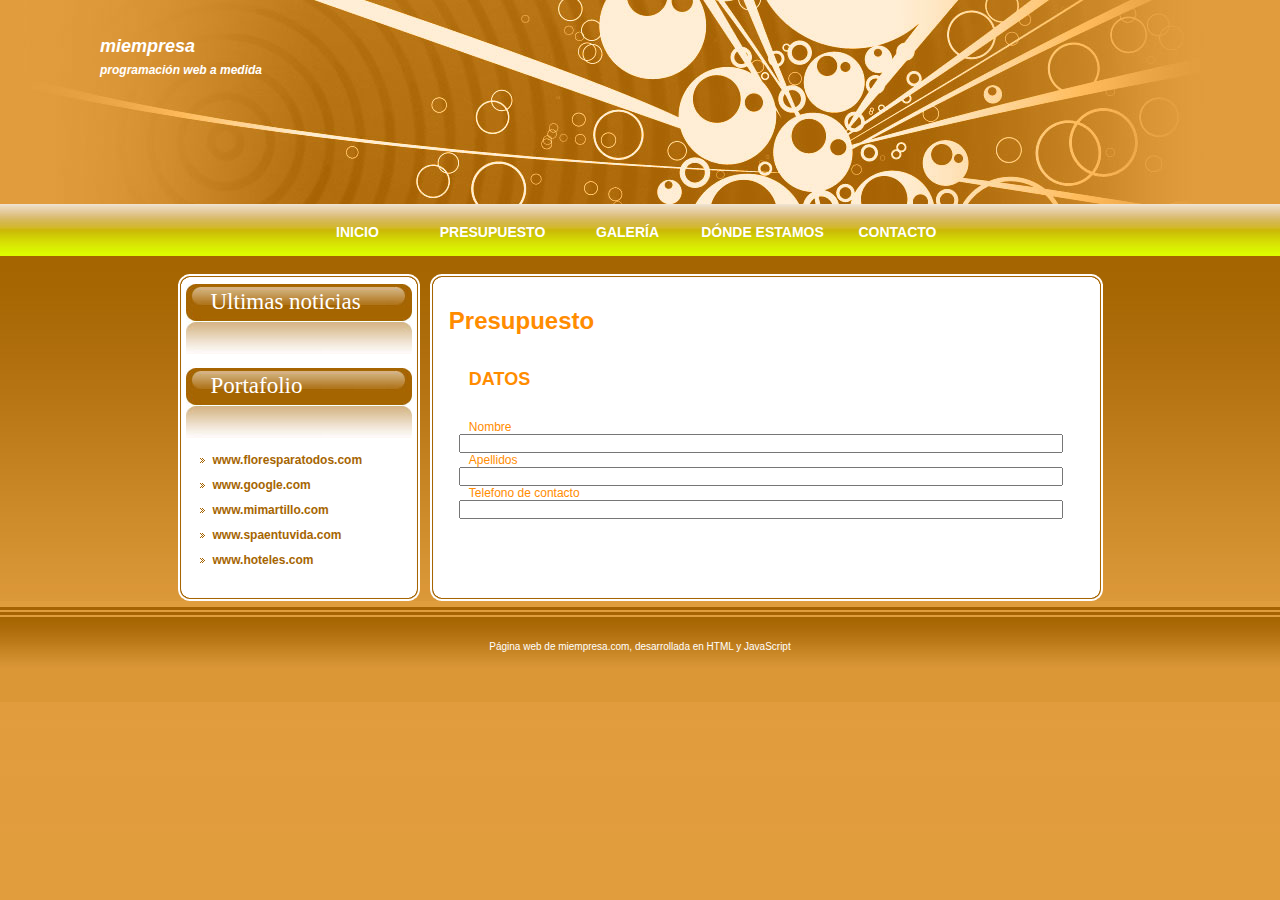
==== WebApplication2/presupuesto.html @ ef896fab "añadiendo presupuesto a medias" ====
﻿<!DOCTYPE HTML PUBLIC "-//W3C//DTD XHTML 1.0 Strict//EN" "http://www.w3.org/TR/xhtml1/DTD/xhtml1-strict.dtd">
<html xmlns="http://www.w3.org/1999/xhtml">
<head>
    <meta http-equiv="content-type" content="text/html; charset=utf-8" />
    <title>Metamorphosis Design Free Css Templates</title>
    <meta name="keywords" content="" />
    <meta name="description" content="" />

    <link href="styles/styles.css" rel="stylesheet" />
    <link href="styles/presupuesto.css" rel="stylesheet" />
</head>
<body>
    <div id="content">
        <div id="header">
            <div id="logo">
                <h1><a href="#">MiEmpresa</a></h1>
                <h2><a href="http://www.exitae.com/" id="metamorph">Programación web a medida</a></h2>
            </div>
            <div id="menu">
                <ul>
                    <li><a href="index.html" title="">Inicio</a></li>
                    <li><a href="presupuesto.html" title="">Presupuesto</a></li>
                    <li><a href="galeria.html" title="">Galería</a></li>
                    <li><a href="dondeestamos.html" title="">Dónde estamos</a></li>
                    <li><a href="contacto" title="">Contacto</a></li>
                </ul>
            </div>
        </div>


        <div id="main_top">
            <div id="main">
                <div id="right">

                    <h2>Presupuesto</h2>

                    <div id="formulario">
                        <h3 id="datos">DATOS</h3>

                        <label for="nombre">Nombre</label>
                        <input type="text" id="nombre" />
                        <br />
                        <label for="apellidos">Apellidos</label>
                        <input type="text" id="apellidos" />
                        <br />
                        <label for="telefono">Telefono de contacto</label>
                        <input type="text" id="telefono" />

                    </div>

                </div>
                <div id="left">
                    <h3>Ultimas noticias</h3>
                    <div id="categories">
                        &nbsp;
                    </div>

                    <h3>Portafolio</h3>
                    <div id="partners">
                        <ul>
                            <li><a href="#">www.floresparatodos.com</a></li>
                            <li><a href="#">www.google.com</a></li>
                            <li><a href="#">www.mimartillo.com</a></li>
                            <li><a href="#">www.spaentuvida.com</a></li>
                            <li><a href="#">www.hoteles.com</a></li>
                        </ul>
                    </div>

                </div>
                <div style="clear:both;"></div>
            </div>
            <div id="main_bottom"></div>
        </div>

        <div id="footer">
            <p>Página web de miempresa.com, desarrollada en HTML y JavaScript</p>
        </div>

        <!--
            I place js files at the bottom of the page so they are loaded the last and doesn't make the web load slower
        -->
        <script type="text/javascript" src="http://www.google.com/jsapi"></script>
        <script src="https://ajax.googleapis.com/ajax/libs/jquery/2.1.4/jquery.min.js"></script>
        <script src="scripts/presupuesto.js"></script>
        <script src="scripts/feed.js"></script>
    </div>
</body>
</html>
---- WebApplication2/styles/styles.css ----
*
{
margin: 0px;
padding: 0px;
}

a:link {
	color: #db763a;
	text-decoration:none;
}

a:hover {
	text-decoration: none;
	color: #000000;
}

a:visited {
	color: #db763a;
}

body{
	background: #E19D3D url(../images/bg.jpg) top repeat-x;
	font: 12px Arial, Helvetica, sans-serif;
	color: #000000;
	margin: 0 auto;
	padding: 0px;
}

#content{
	margin: 0 auto;
	width: 100%;
	text-align: left;
}

#main{
	width: 925px;
	margin: 0 auto;
	clear:both;
	background: url(../images/back_main.png) repeat-y;
}

#main_top
{
	background: url(../images/main_top.png) no-repeat;
   	width: 925px;
	margin: 0 auto;
	padding-top: 10px;
	margin-top: 20px;
}

#main_bottom
{
	background: url(../images/main_bottom.png) no-repeat;
	height: 13px;
}

#header{
	height: 254px;
	width: 100%;
	background: url(../images/header.jpg) no-repeat top center;		
}

#logo{
	height: 174px;
	text-align: left;
	padding-left: 100px;
	padding-top: 30px;
}


#logo a {
	text-decoration: none;
	text-transform: lowercase;
	font-style: italic;
	font-size: 18px;
	color: #ffffff;
}
#logo H2 a{
	font-size: 12px;
}


#menu{
	width: 700px;
	height: 51px;
	margin: 0 auto;
	margin-bottom: 30px;
}

#menu ul {
	list-style: none;
	padding: 0px;	
}

#menu li {
	list-style: none;
	padding: 0px;	
	display: inline; 
	
}

#menu a {
	float: left;
	width: 135px;
	height: 32px;
	display: block;
	text-align: center;
	text-decoration: none;
	color: #ffffff;
	font-weight: bold;
	padding-top: 20px;
	font-size: 14px;
	text-transform: uppercase;
}

#menu a:hover{
	color: #ffffff;
	background: url(../images/menuhov.jpg) no-repeat;
}

#left{
	width: 206px;
}

#left a{
	color: #A66501;
	text-decoration: none;
	font-family: Arial, Helvetica, sans-serif;
	font-weight: bold;
}

#left a:hover{
	color: #000000;
}

#lefttop{
	background: url(../images/lefttop.jpg) no-repeat;
	height: 8px;
}

#left H3{
	font-family: Georgia, "Times New Roman", Times, serif;
	font-size: 23px;
	font-weight: normal;
	color: #ffffff;
	width: 246px;
	height: 65px;
	padding-left: 25px;
	padding-top: 5px;
	background: url(../images/left_title.jpg) no-repeat;
	margin-left: 8px;
}

#left ul {
	list-style: none;
	padding-left: 20px;
	padding-top: 10px;
	padding-bottom: 15px;
}

#left ul li{
	height: 20px;
	margin-top: 4px;
	background: url(../images/small.gif) no-repeat 1px 5px;
}

#categories ul li{
	padding-left: 15px;
	padding-top: 1px;
}

#partners ul li{
	padding-left: 15px;
	padding-top: 1px;
}

#right{
	float: right;
	width: 667px;
}

#righttop{
	background: url(../images/righttop.jpg) no-repeat;
	height: 8px;
}

.text{
	padding-left: 15px;
	padding-right: 25px;
}

#right H4{
	font-family: Georgia, "Times New Roman", Times, serif;
	font-size: 18px;
	font-weight: normal;
	color: #A66501;
	height: 30px;
	padding-left: 25px;
	padding-top: 18px;
	margin-left: 11px;
}

#right p {
	margin: 0;
	padding: 0;
	padding-bottom: 10px;
	padding-left: 10px;
}

#right h2 {
	margin: 0;
	padding: 0;
	padding-top: 10px;
	color: #196050;
}

.date {
	margin-left: 11px;
	padding-bottom: 15px;
	height: 38px;
	width: 544px;

}

.dateleft{
	background:url(../images/comment.gif) no-repeat;
	padding-left: 20px;
	height: 16px;
	margin-top: 4px;
	width:200px;
	margin-left: 135px;
	width: 130px;
}

.dateright{
	margin-top: 2px;
	margin-left: 15px;
	background:url(../images/timeicon.gif) no-repeat left;
	padding-left: 25px;
	height: 16px;
	float: left;
}

.dateleft a,.dateright a{
	color: #db763a;
	text-decoration: none;
	font-family: Tahoma, Arial, Helvetica, sans-serif;
	font-weight: bold;
	font-size: 10px;
}

#footer {
	height: 61px;
	clear: both;
	margin: 0 auto;
	padding-top: 40px;
	background: #DB9736 url(../images/footer.jpg) repeat-x top;
}

#footer p {
	margin: 0;
	font-size: 10px;
	text-align: center;
	color: #ffffff;
}

#footer a {
	color: #ffffff;
}
---- WebApplication2/styles/presupuesto.css ----
﻿#right > h2 {
    color: darkorange;
    margin: 2%;
    font-size: 2em;
}

#formulario {
    margin: 5%;
    color: darkorange;
}

    #formulario input[type="text"] {
        position: relative;
        width: 100%;
        right: 10px;
    }

h3#datos {
    margin-bottom: 5%;
    font-weight: bold;
    font-size: 1.5em;
}
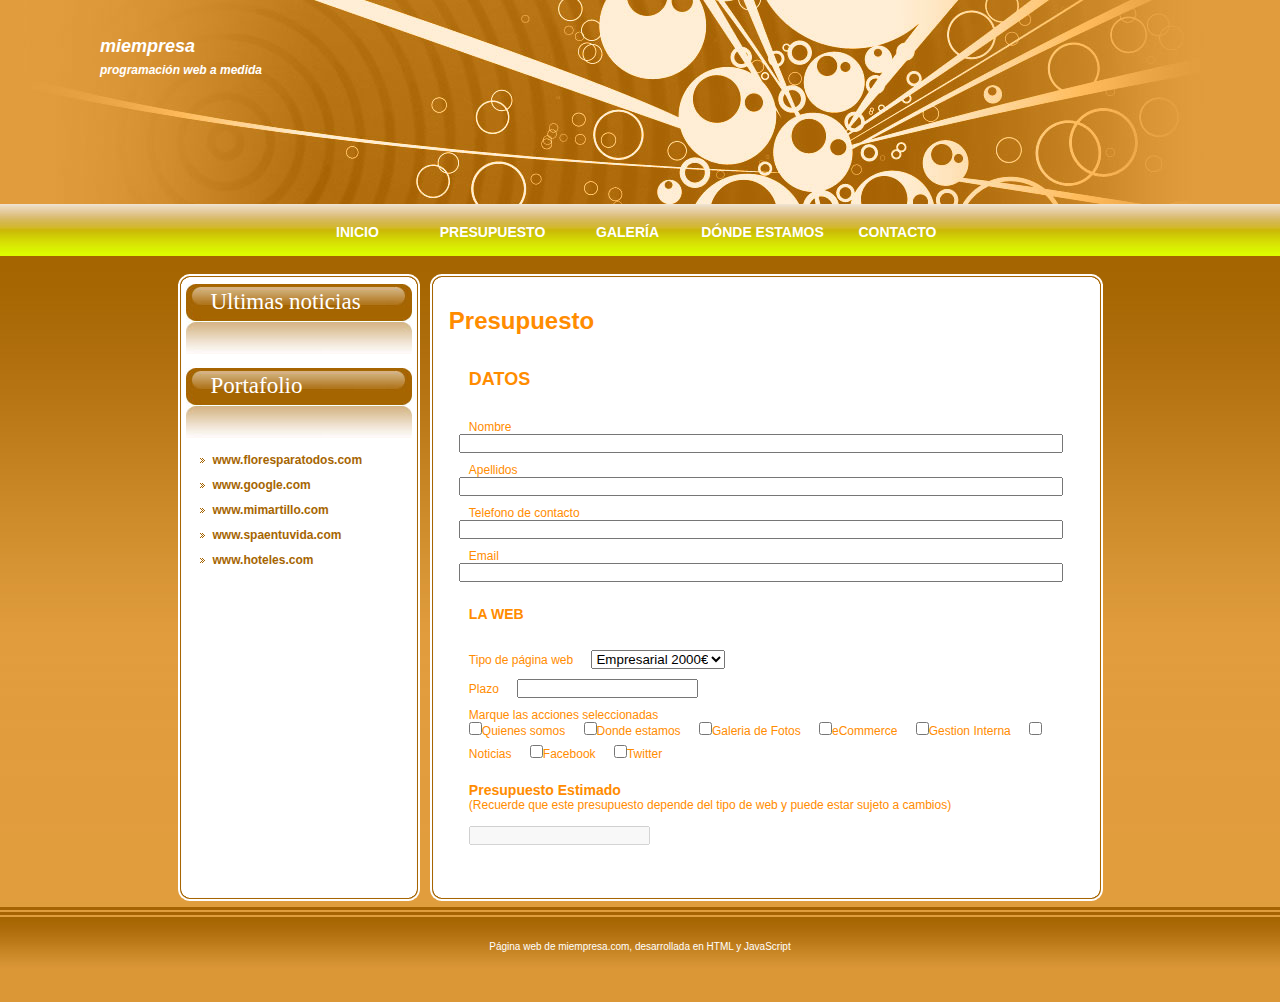
==== commit 945ac067: "puresupuestos acabados" ====
--- a/WebApplication2/presupuesto.html
+++ b/WebApplication2/presupuesto.html
@@ -22,7 +22,7 @@
                     <li><a href="presupuesto.html" title="">Presupuesto</a></li>
                     <li><a href="galeria.html" title="">Galería</a></li>
                     <li><a href="dondeestamos.html" title="">Dónde estamos</a></li>
-                    <li><a href="contacto" title="">Contacto</a></li>
+                    <li><a href="contacto.html" title="">Contacto</a></li>
                 </ul>
             </div>
         </div>
@@ -45,7 +45,57 @@
                         <br />
                         <label for="telefono">Telefono de contacto</label>
                         <input type="text" id="telefono" />
+                        <br />
+                        <label for="telefono">Email</label>
+                        <input type="text" id="email" />
 
+                        <br /><br />
+                        <h3 id="laWeb">LA WEB</h3>
+                        <br /><br />
+
+                        <label for="tipoWeb">Tipo de página web</label>
+                        <select id="tipoWeb">
+                            <option id="empresarial">Empresarial 2000€</option>
+                            <option id="personal">Personal 1000€</option>
+                            <option id="blog">Blog 500€</option>
+                        </select>
+                        <br />
+                        <label for="plazo">Plazo</label>
+                        <input type="number" id="plazo" />
+                        <br />
+                        <label>Marque las acciones seleccionadas</label>
+                        <br />
+                        <label>
+                            <input type="checkbox" id="quienesSomos" />Quienes somos
+                        </label>
+                        <label>
+                            <input type="checkbox" id="dondeEstamos" />Donde estamos
+                        </label>
+                        <label>
+                            <input type="checkbox" id="galeriaFotos" />Galeria de Fotos
+                        </label>
+                        <label>
+                            <input type="checkbox" id="eCommerce" />eCommerce
+                        </label>
+                        <label>
+                            <input type="checkbox" id="gestionInterna" />Gestion Interna
+                        </label>
+                        <label>
+                            <input type="checkbox" id="noticias" />Noticias
+                        </label>
+                        <label>
+                            <input type="checkbox" id="facebook" />Facebook
+                        </label>
+                        <label>
+                            <input type="checkbox" id="twitter" />Twitter
+                        </label>
+
+                        <br /><br />
+                        <h3 id="lblPresupuesto">Presupuesto Estimado</h3>
+                        (Recuerde que este presupuesto depende del tipo de web y puede estar sujeto a cambios)
+                        <br /><br />
+
+                        <input type="number" id="presupuesto" disabled='disabled' />
                     </div>
 
                 </div>
--- a/WebApplication2/styles/presupuesto.css
+++ b/WebApplication2/styles/presupuesto.css
@@ -9,10 +9,19 @@
     color: darkorange;
 }
 
+
     #formulario input[type="text"] {
         position: relative;
         width: 100%;
         right: 10px;
+    }
+
+    #formulario input, select, label {
+        margin-bottom: 10px;
+    }
+
+    #formulario label {
+        margin-right: 15px;
     }
 
 h3#datos {
